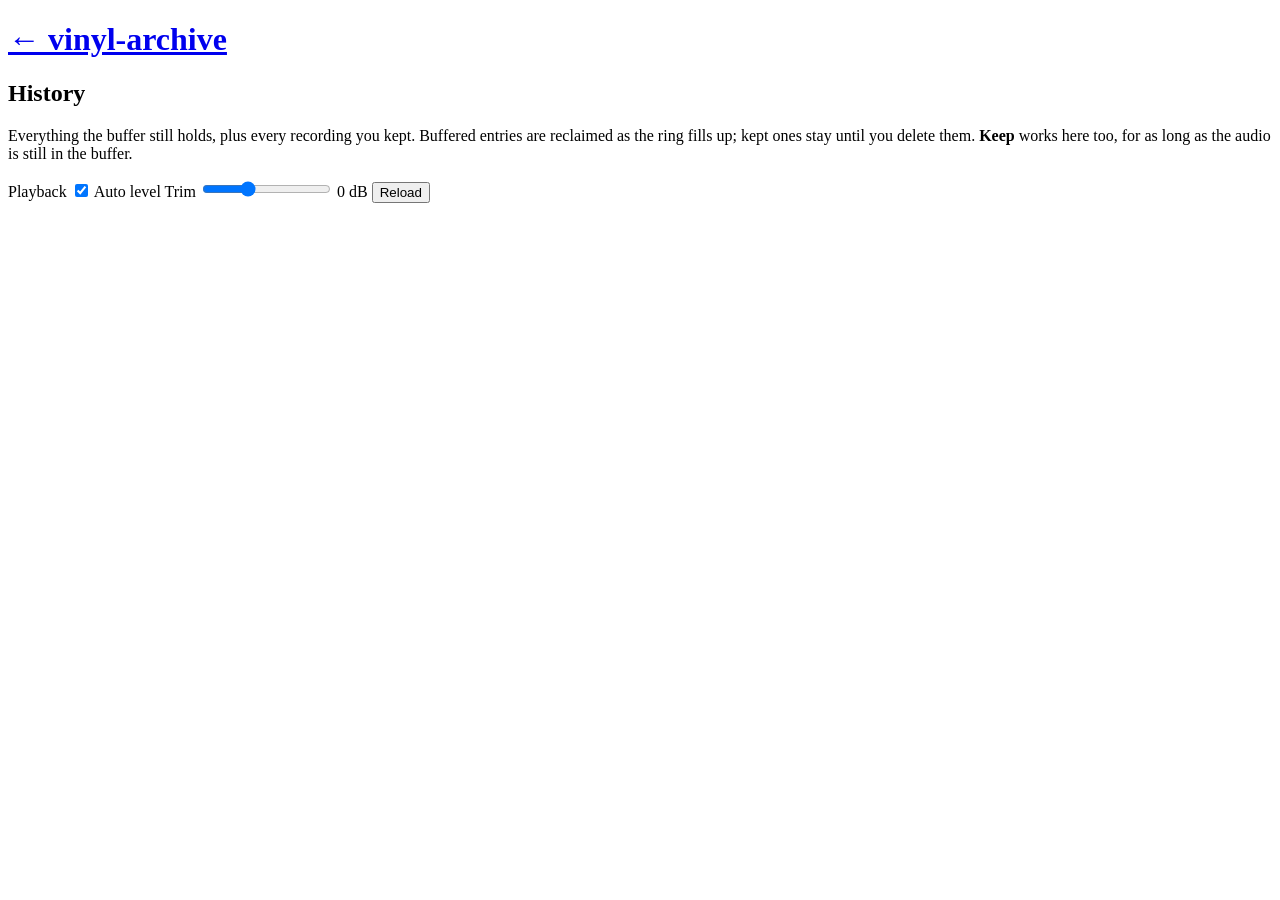
==== vinyl_archive/web/static/history.html @ 96f05dad "feat: make the front page a recency window, add a full history page The front page listed every buff" ====
<!DOCTYPE html>
<html lang="en">
<head>
<meta charset="utf-8">
<meta name="viewport" content="width=device-width, initial-scale=1">
<title>History · vinyl-archive</title>
<meta name="theme-color" content="#16181d">
<link rel="icon" href="/favicon.ico" sizes="32x32">
<link rel="icon" href="/static/icons/icon.svg" type="image/svg+xml">
<link rel="apple-touch-icon" href="/static/icons/apple-touch-icon.png">
<link rel="manifest" href="/manifest.webmanifest">
<meta name="apple-mobile-web-app-capable" content="yes">
<meta name="mobile-web-app-capable" content="yes">
<meta name="apple-mobile-web-app-title" content="Vinyl">
<meta name="apple-mobile-web-app-status-bar-style" content="black">
<link rel="stylesheet" href="/static/style.css">
</head>
<body>
<header>
  <h1><a class="back" href="/">← vinyl-archive</a></h1>
</header>

<main>
  <section>
    <h2>History</h2>
    <p class="dim legend">Everything the buffer still holds, plus every
    recording you kept. Buffered entries are reclaimed as the ring fills up;
    kept ones stay until you delete them. <b>Keep</b> works here too, for as
    long as the audio is still in the buffer.</p>
    <div id="playback-bar">
      <span class="dim">Playback</span>
      <label class="check" title="Levels each entry on the way to the speakers
so records cut at different levels play back equally loud. Measured while the
audio was captured: the RMS is aimed at -18 dBFS, backing off if that would
push the loudest sample past -1 dBFS. The stored file is never modified — a
download is always the untouched transfer.">
        <input type="checkbox" id="auto-level" checked>
        Auto level
      </label>
      <label id="gain-control" title="Manual offset on top of auto level, for
when a transfer still sits wrong. Above 0 dB with auto level off, already-loud
passages can clip on output.">
        <span class="dim">Trim</span>
        <input id="gain" type="range" min="-12" max="24" step="1" value="0">
        <span id="gain-text" class="mono">0 dB</span>
      </label>
      <span class="spacer"></span>
      <span id="count" class="dim"></span>
      <button id="btn-reload" class="secondary">Reload</button>
    </div>
    <div id="history" class="list"></div>
  </section>
</main>

<script src="/static/common.js"></script>
<script src="/static/history.js"></script>
</body>
</html>
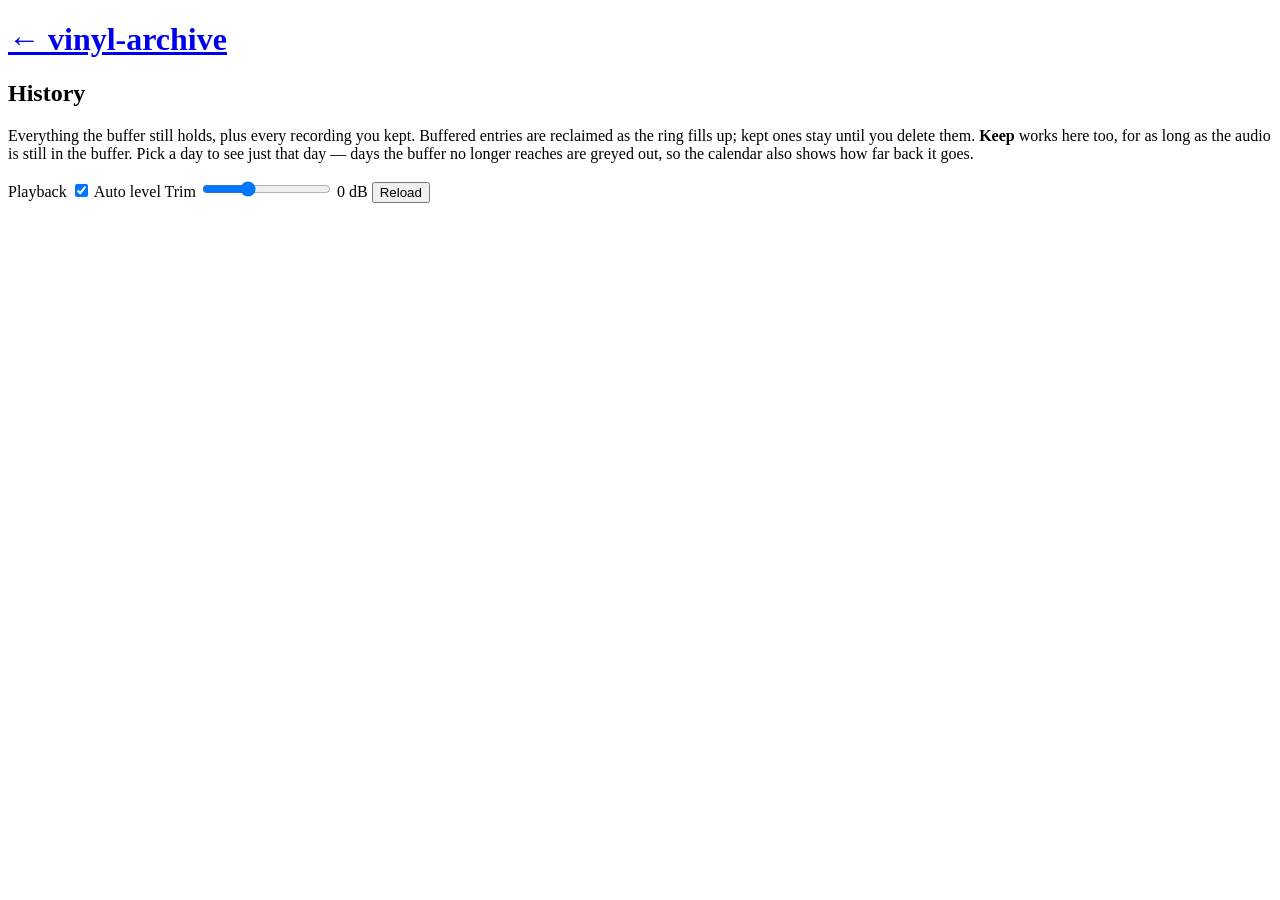
==== commit d3cf9bd0: "feat: browse the history by day, and split buffered from kept The front page mixed two things with d" ====
--- a/vinyl_archive/web/static/history.html
+++ b/vinyl_archive/web/static/history.html
@@ -26,7 +26,11 @@
     <p class="dim legend">Everything the buffer still holds, plus every
     recording you kept. Buffered entries are reclaimed as the ring fills up;
     kept ones stay until you delete them. <b>Keep</b> works here too, for as
-    long as the audio is still in the buffer.</p>
+    long as the audio is still in the buffer. Pick a day to see just that
+    day — days the buffer no longer reaches are greyed out, so the calendar
+    also shows how far back it goes.</p>
+    <div id="calendar" hidden></div>
+    <div id="selection" hidden></div>
     <div id="playback-bar">
       <span class="dim">Playback</span>
       <label class="check" title="Levels each entry on the way to the speakers
